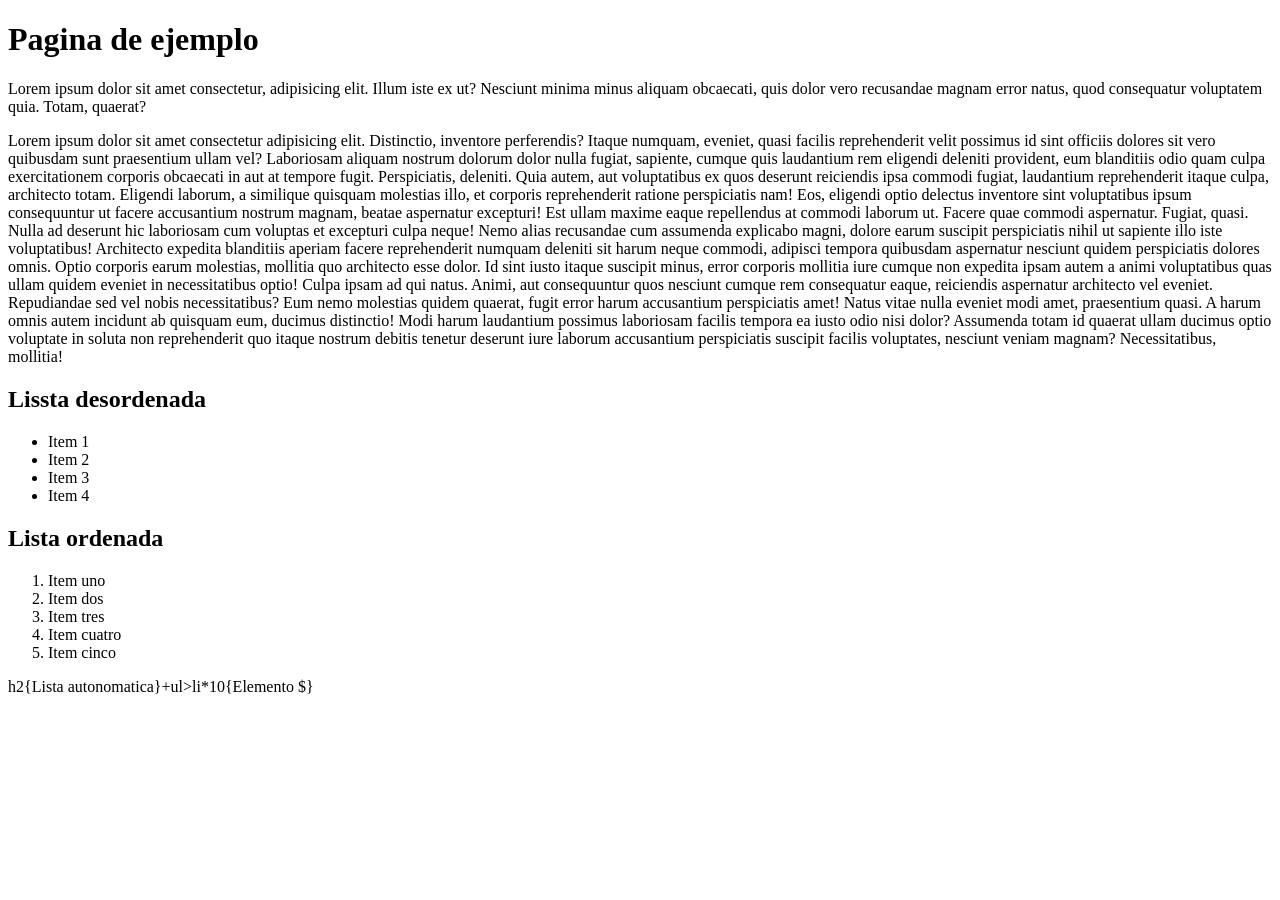
==== index.html @ 7f5fd834 "html" ====
<!DOCTYPE html>
<html lang="es">
<head>
    <meta charset="UTF-8">
    <meta name="viewport" content="width=device-width, initial-scale=1.0">
    <title>Pagina de Ejemplo</title>
</head>
<body>
    
    <!-- h1 ==> para hacer un titulo , el mas importante existe hasta el h6 -->
    <h1>Pagina de ejemplo</h1>
    <!-- p ==> etiqueta para definir parrafo-->
     <!-- lorem ==> genera texto demo rapido-->
    <p>
        Lorem ipsum dolor sit amet consectetur, adipisicing elit. Illum iste ex ut? Nesciunt minima minus aliquam obcaecati, quis dolor vero recusandae magnam error natus, quod consequatur voluptatem quia. Totam, quaerat?
    </p>
    <p>
       <!-- lorem*10 ==> *10 genera el efecto para el multiplicador-->
       Lorem ipsum dolor sit amet consectetur adipisicing elit. Distinctio, inventore perferendis? Itaque numquam, eveniet, quasi facilis reprehenderit velit possimus id sint officiis dolores sit vero quibusdam sunt praesentium ullam vel?
       Laboriosam aliquam nostrum dolorum dolor nulla fugiat, sapiente, cumque quis laudantium rem eligendi deleniti provident, eum blanditiis odio quam culpa exercitationem corporis obcaecati in aut at tempore fugit. Perspiciatis, deleniti.
       Quia autem, aut voluptatibus ex quos deserunt reiciendis ipsa commodi fugiat, laudantium reprehenderit itaque culpa, architecto totam. Eligendi laborum, a similique quisquam molestias illo, et corporis reprehenderit ratione perspiciatis nam!
       Eos, eligendi optio delectus inventore sint voluptatibus ipsum consequuntur ut facere accusantium nostrum magnam, beatae aspernatur excepturi! Est ullam maxime eaque repellendus at commodi laborum ut. Facere quae commodi aspernatur.
       Fugiat, quasi. Nulla ad deserunt hic laboriosam cum voluptas et excepturi culpa neque! Nemo alias recusandae cum assumenda explicabo magni, dolore earum suscipit perspiciatis nihil ut sapiente illo iste voluptatibus!
       Architecto expedita blanditiis aperiam facere reprehenderit numquam deleniti sit harum neque commodi, adipisci tempora quibusdam aspernatur nesciunt quidem perspiciatis dolores omnis. Optio corporis earum molestias, mollitia quo architecto esse dolor.
       Id sint iusto itaque suscipit minus, error corporis mollitia iure cumque non expedita ipsam autem a animi voluptatibus quas ullam quidem eveniet in necessitatibus optio! Culpa ipsam ad qui natus.
       Animi, aut consequuntur quos nesciunt cumque rem consequatur eaque, reiciendis aspernatur architecto vel eveniet. Repudiandae sed vel nobis necessitatibus? Eum nemo molestias quidem quaerat, fugit error harum accusantium perspiciatis amet!
       Natus vitae nulla eveniet modi amet, praesentium quasi. A harum omnis autem incidunt ab quisquam eum, ducimus distinctio! Modi harum laudantium possimus laboriosam facilis tempora ea iusto odio nisi dolor?
       Assumenda totam id quaerat ullam ducimus optio voluptate in soluta non reprehenderit quo itaque nostrum debitis tenetur deserunt iure laborum accusantium perspiciatis suscipit facilis voluptates, nesciunt veniam magnam? Necessitatibus, mollitia!
    </p>
    <h2>Lissta desordenada</h2>
    <!-- ul>li*4 se utiliza para crear una etiqueta dentro de otra-->
    <ul>
        <li>Item 1</li>
        <li>Item 2</li>
        <li>Item 3</li>
        <li>Item 4</li>
    </ul>
    <!-- h2+ol>li*5 ==> + sirve para crear etiquetas al mismo nivel , una debajo de la otra-->
    <h2>Lista ordenada</h2>
    <ol>
        <li>Item uno</li>
        <li>Item dos</li>
        <li>Item tres</li>
        <li>Item cuatro</li>
        <li>Item cinco</li>
    </ol>
    <!-- h2{Lista autonomatica}+ul>li*10{Elemento $} , {} = se utiliza para agregar texto , $ agrega un numero desde 1 correlativo -->
    h2{Lista autonomatica}+ul>li*10{Elemento $}
</body>

</html>
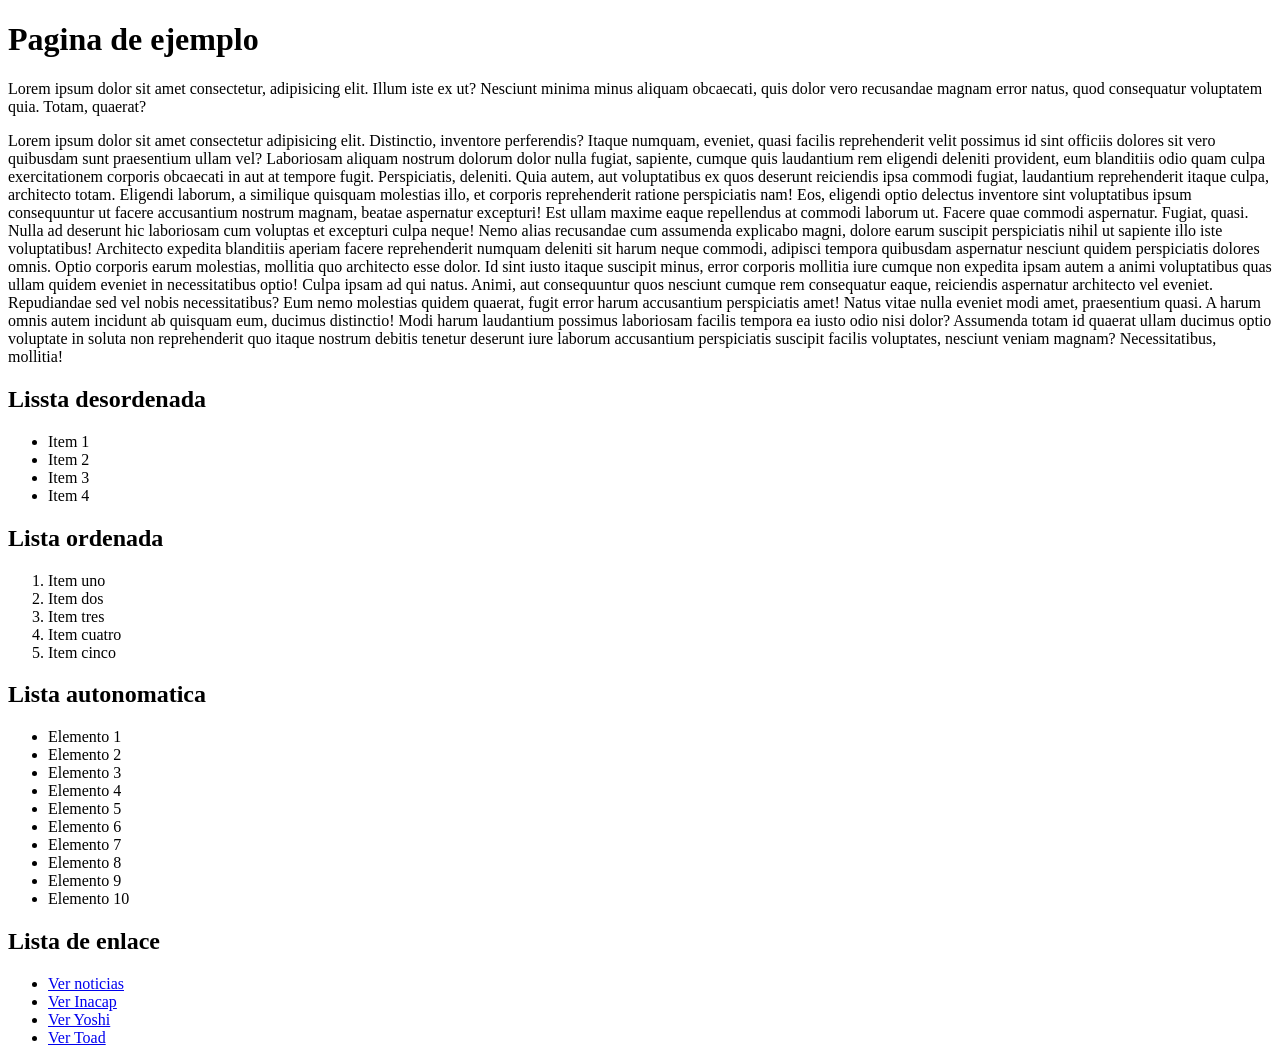
==== commit b736c3ab: "html avance 2" ====
--- a/index.html
+++ b/index.html
@@ -45,7 +45,26 @@
         <li>Item cinco</li>
     </ol>
     <!-- h2{Lista autonomatica}+ul>li*10{Elemento $} , {} = se utiliza para agregar texto , $ agrega un numero desde 1 correlativo -->
-    h2{Lista autonomatica}+ul>li*10{Elemento $}
+    <h2>Lista autonomatica</h2>
+    <ul>
+        <li>Elemento 1</li>
+        <li>Elemento 2</li>
+        <li>Elemento 3</li>
+        <li>Elemento 4</li>
+        <li>Elemento 5</li>
+        <li>Elemento 6</li>
+        <li>Elemento 7</li>
+        <li>Elemento 8</li>
+        <li>Elemento 9</li>
+        <li>Elemento 10</li>
+    </ul>
+    <h2>Lista de enlace</h2>
+    <ul>
+        <li><a href="https://www.biobiochile.cl" target="_blank">Ver noticias</a></li>
+        <li><a href="https://www.inacap.cl " target="_blank">Ver Inacap</a></li>
+        <li><a href="productos/yoshi.html" target="_blank">Ver Yoshi</a></li>
+        <li><a href="productos/toad.html" target="_blank">Ver Toad</a></li>
+    </ul>
 </body>
 
 </html>
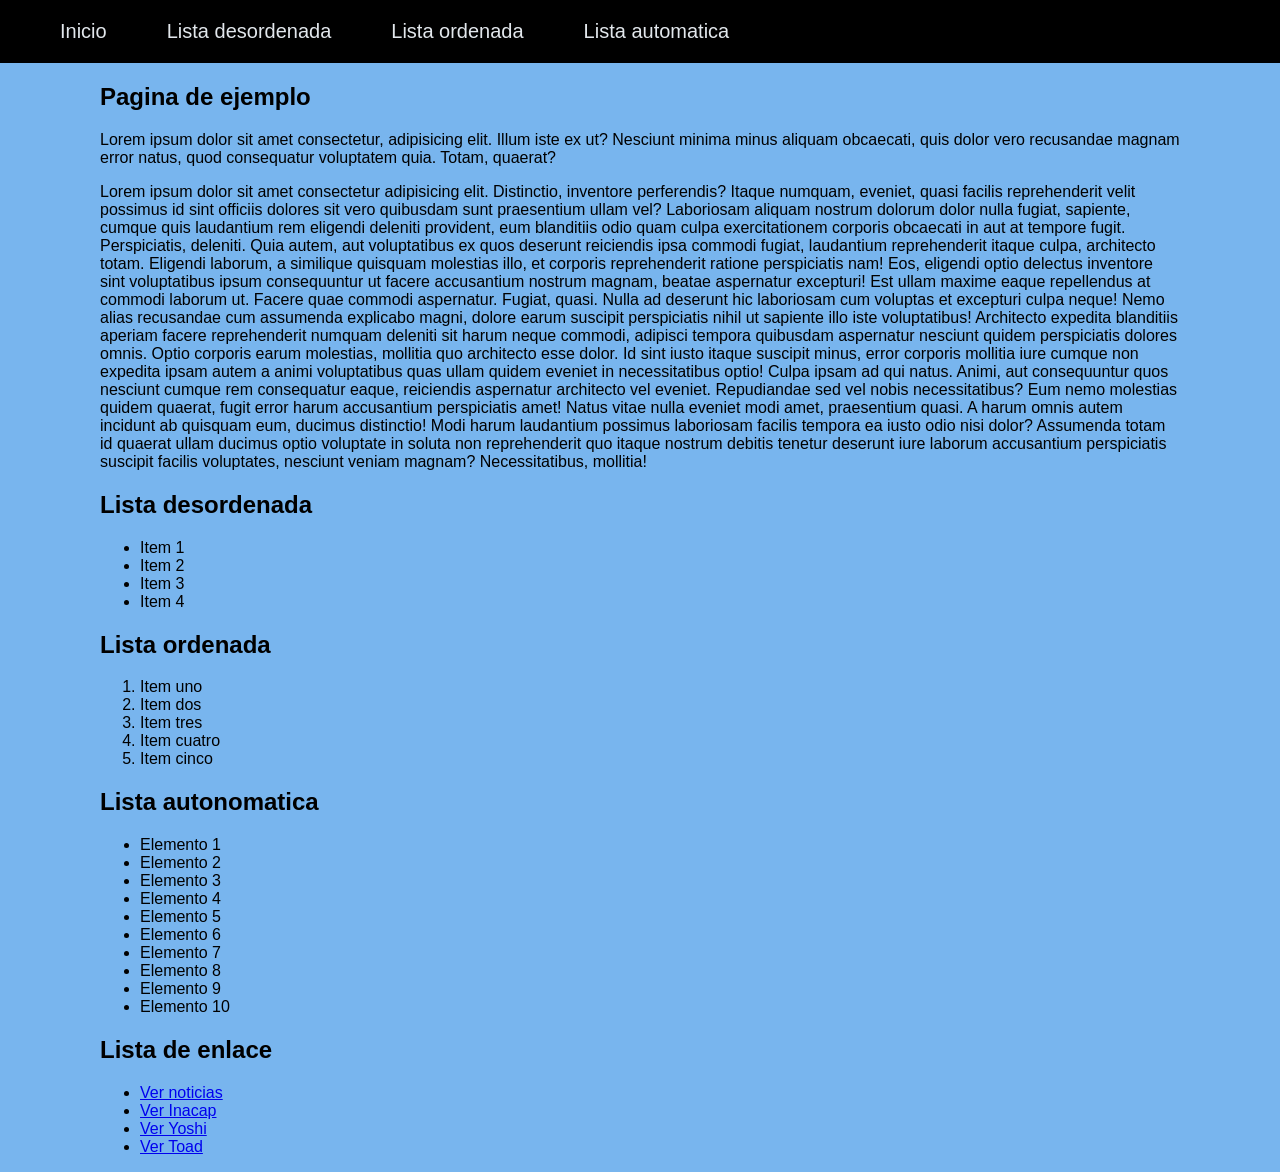
==== commit 32d3bfc3: "avance html color" ====
--- a/index.html
+++ b/index.html
@@ -4,67 +4,89 @@
     <meta charset="UTF-8">
     <meta name="viewport" content="width=device-width, initial-scale=1.0">
     <title>Pagina de Ejemplo</title>
+    <link rel="stylesheet" href="css/style.css">
+    <link rel="preconnect" href="https://fonts.googleapis.com">
+    <link rel="preconnect" href="https://fonts.gstatic.com" crossorigin>
+    <link href="https://fonts.googleapis.com/css2?family=Playwrite+IE:wght@100..400&family=Saira+Stencil:ital,wght@0,100..900;1,100..900&display=swap" rel="stylesheet">
 </head>
-<body>
-    
-    <!-- h1 ==> para hacer un titulo , el mas importante existe hasta el h6 -->
-    <h1>Pagina de ejemplo</h1>
-    <!-- p ==> etiqueta para definir parrafo-->
-     <!-- lorem ==> genera texto demo rapido-->
-    <p>
-        Lorem ipsum dolor sit amet consectetur, adipisicing elit. Illum iste ex ut? Nesciunt minima minus aliquam obcaecati, quis dolor vero recusandae magnam error natus, quod consequatur voluptatem quia. Totam, quaerat?
-    </p>
-    <p>
-       <!-- lorem*10 ==> *10 genera el efecto para el multiplicador-->
-       Lorem ipsum dolor sit amet consectetur adipisicing elit. Distinctio, inventore perferendis? Itaque numquam, eveniet, quasi facilis reprehenderit velit possimus id sint officiis dolores sit vero quibusdam sunt praesentium ullam vel?
-       Laboriosam aliquam nostrum dolorum dolor nulla fugiat, sapiente, cumque quis laudantium rem eligendi deleniti provident, eum blanditiis odio quam culpa exercitationem corporis obcaecati in aut at tempore fugit. Perspiciatis, deleniti.
-       Quia autem, aut voluptatibus ex quos deserunt reiciendis ipsa commodi fugiat, laudantium reprehenderit itaque culpa, architecto totam. Eligendi laborum, a similique quisquam molestias illo, et corporis reprehenderit ratione perspiciatis nam!
-       Eos, eligendi optio delectus inventore sint voluptatibus ipsum consequuntur ut facere accusantium nostrum magnam, beatae aspernatur excepturi! Est ullam maxime eaque repellendus at commodi laborum ut. Facere quae commodi aspernatur.
-       Fugiat, quasi. Nulla ad deserunt hic laboriosam cum voluptas et excepturi culpa neque! Nemo alias recusandae cum assumenda explicabo magni, dolore earum suscipit perspiciatis nihil ut sapiente illo iste voluptatibus!
-       Architecto expedita blanditiis aperiam facere reprehenderit numquam deleniti sit harum neque commodi, adipisci tempora quibusdam aspernatur nesciunt quidem perspiciatis dolores omnis. Optio corporis earum molestias, mollitia quo architecto esse dolor.
-       Id sint iusto itaque suscipit minus, error corporis mollitia iure cumque non expedita ipsam autem a animi voluptatibus quas ullam quidem eveniet in necessitatibus optio! Culpa ipsam ad qui natus.
-       Animi, aut consequuntur quos nesciunt cumque rem consequatur eaque, reiciendis aspernatur architecto vel eveniet. Repudiandae sed vel nobis necessitatibus? Eum nemo molestias quidem quaerat, fugit error harum accusantium perspiciatis amet!
-       Natus vitae nulla eveniet modi amet, praesentium quasi. A harum omnis autem incidunt ab quisquam eum, ducimus distinctio! Modi harum laudantium possimus laboriosam facilis tempora ea iusto odio nisi dolor?
-       Assumenda totam id quaerat ullam ducimus optio voluptate in soluta non reprehenderit quo itaque nostrum debitis tenetur deserunt iure laborum accusantium perspiciatis suscipit facilis voluptates, nesciunt veniam magnam? Necessitatibus, mollitia!
-    </p>
-    <h2>Lissta desordenada</h2>
-    <!-- ul>li*4 se utiliza para crear una etiqueta dentro de otra-->
-    <ul>
-        <li>Item 1</li>
-        <li>Item 2</li>
-        <li>Item 3</li>
-        <li>Item 4</li>
-    </ul>
-    <!-- h2+ol>li*5 ==> + sirve para crear etiquetas al mismo nivel , una debajo de la otra-->
-    <h2>Lista ordenada</h2>
-    <ol>
-        <li>Item uno</li>
-        <li>Item dos</li>
-        <li>Item tres</li>
-        <li>Item cuatro</li>
-        <li>Item cinco</li>
-    </ol>
-    <!-- h2{Lista autonomatica}+ul>li*10{Elemento $} , {} = se utiliza para agregar texto , $ agrega un numero desde 1 correlativo -->
-    <h2>Lista autonomatica</h2>
-    <ul>
-        <li>Elemento 1</li>
-        <li>Elemento 2</li>
-        <li>Elemento 3</li>
-        <li>Elemento 4</li>
-        <li>Elemento 5</li>
-        <li>Elemento 6</li>
-        <li>Elemento 7</li>
-        <li>Elemento 8</li>
-        <li>Elemento 9</li>
-        <li>Elemento 10</li>
-    </ul>
-    <h2>Lista de enlace</h2>
-    <ul>
-        <li><a href="https://www.biobiochile.cl" target="_blank">Ver noticias</a></li>
-        <li><a href="https://www.inacap.cl " target="_blank">Ver Inacap</a></li>
-        <li><a href="productos/yoshi.html" target="_blank">Ver Yoshi</a></li>
-        <li><a href="productos/toad.html" target="_blank">Ver Toad</a></li>
-    </ul>
+<body> 
+    <!-- header>nav>ul>li*4>a -->
+    <header>
+        <nav>
+            <ul>
+                <li><a href="s1">Inicio</a></li>
+                <li><a href="ld">Lista desordenada</a></li>
+                <li><a href="lo">Lista ordenada</a></li>
+                <li><a href="la">Lista automatica</a></li>
+                
+            </ul>
+        </nav>
+    </header>
+    <main>
+        <section id="s1">
+            <!-- h1 ==> para hacer un titulo , el mas importante existe hasta el h6 -->
+            <h1>Pagina de ejemplo</h1>
+            <!-- p ==> etiqueta para definir parrafo-->
+            <!-- lorem ==> genera texto demo rapido-->
+            <p>
+               Lorem ipsum dolor sit amet consectetur, adipisicing elit. Illum iste ex ut? Nesciunt minima minus aliquam obcaecati, quis dolor vero recusandae magnam error natus, quod consequatur voluptatem quia. Totam, quaerat?
+            </p>
+            <p>
+               <!-- lorem*10 ==> *10 genera el efecto para el multiplicador-->
+                Lorem ipsum dolor sit amet consectetur adipisicing elit. Distinctio, inventore perferendis? Itaque numquam, eveniet, quasi facilis reprehenderit velit possimus id sint officiis dolores sit vero quibusdam sunt praesentium ullam vel?
+                Laboriosam aliquam nostrum dolorum dolor nulla fugiat, sapiente, cumque quis laudantium rem eligendi deleniti provident, eum blanditiis odio quam culpa exercitationem corporis obcaecati in aut at tempore fugit. Perspiciatis, deleniti.
+                Quia autem, aut voluptatibus ex quos deserunt reiciendis ipsa commodi fugiat, laudantium reprehenderit itaque culpa, architecto totam. Eligendi laborum, a similique quisquam molestias illo, et corporis reprehenderit ratione perspiciatis nam!
+                Eos, eligendi optio delectus inventore sint voluptatibus ipsum consequuntur ut facere accusantium nostrum magnam, beatae aspernatur excepturi! Est ullam maxime eaque repellendus at commodi laborum ut. Facere quae commodi aspernatur.
+                Fugiat, quasi. Nulla ad deserunt hic laboriosam cum voluptas et excepturi culpa neque! Nemo alias recusandae cum assumenda explicabo magni, dolore earum suscipit perspiciatis nihil ut sapiente illo iste voluptatibus!
+                Architecto expedita blanditiis aperiam facere reprehenderit numquam deleniti sit harum neque commodi, adipisci tempora quibusdam aspernatur nesciunt quidem perspiciatis dolores omnis. Optio corporis earum molestias, mollitia quo architecto esse dolor.
+                Id sint iusto itaque suscipit minus, error corporis mollitia iure cumque non expedita ipsam autem a animi voluptatibus quas ullam quidem eveniet in necessitatibus optio! Culpa ipsam ad qui natus.
+                Animi, aut consequuntur quos nesciunt cumque rem consequatur eaque, reiciendis aspernatur architecto vel eveniet. Repudiandae sed vel nobis necessitatibus? Eum nemo molestias quidem quaerat, fugit error harum accusantium perspiciatis amet!
+                Natus vitae nulla eveniet modi amet, praesentium quasi. A harum omnis autem incidunt ab quisquam eum, ducimus distinctio! Modi harum laudantium possimus laboriosam facilis tempora ea iusto odio nisi dolor?
+                Assumenda totam id quaerat ullam ducimus optio voluptate in soluta non reprehenderit quo itaque nostrum debitis tenetur deserunt iure laborum accusantium perspiciatis suscipit facilis voluptates, nesciunt veniam magnam? Necessitatibus, mollitia!
+            </p>
+        </section>
+   
+        <section>
+            <h2 id="ld">Lista desordenada</h2>
+            <!-- ul>li*4 se utiliza para crear una etiqueta dentro de otra-->
+            <ul>
+             <li>Item 1</li>
+             <li>Item 2</li>
+             <li>Item 3</li>
+             <li>Item 4</li>
+            </ul>
+            <!-- h2+ol>li*5 ==> + sirve para crear etiquetas al mismo nivel , una debajo de la otra-->
+            <h2 id="lo">Lista ordenada</h2>
+            <ol>
+              <li>Item uno</li>
+              <li>Item dos</li>
+              <li>Item tres</li>
+              <li>Item cuatro</li>
+              <li>Item cinco</li>
+            </ol>
+            <!-- h2{Lista autonomatica}+ul>li*10{Elemento $} , {} = se utiliza para agregar texto , $ agrega un numero desde 1 correlativo -->
+            <h2 id="la">Lista autonomatica</h2>
+            <ul>
+              <li>Elemento 1</li>
+              <li>Elemento 2</li>
+              <li>Elemento 3</li>
+              <li>Elemento 4</li>
+              <li>Elemento 5</li>
+              <li>Elemento 6</li>
+              <li>Elemento 7</li>
+              <li>Elemento 8</li>
+              <li>Elemento 9</li>
+              <li>Elemento 10</li>
+            </ul>
+            <h2>Lista de enlace</h2>
+            <ul>
+             <li><a href="https://www.biobiochile.cl" target="_blank">Ver noticias</a></li>
+              <li><a href="https://www.inacap.cl " target="_blank">Ver Inacap</a></li>
+              <li><a href="productos/yoshi.html" target="_blank">Ver Yoshi</a></li>
+              <li><a href="productos/toad.html" target="_blank">Ver Toad</a></li>
+           </ul>
+        </section>
+    </main>
 </body>
 
 </html>
--- a/css/style.css
+++ b/css/style.css
@@ -0,0 +1,43 @@
+
+body{
+    background-color: rgb(120, 181, 238);
+    margin: 0px;
+    font-family: "Saira Stencil", sans-serif;
+    font-optical-sizing: auto;
+    font-weight: 100;
+    font-style: normal;
+    font-variation-settings:
+     "wdth" 100;
+}
+
+main{
+    padding: 0px 100px;
+}
+
+header{
+    background-color: black;
+}
+
+nav li{
+    padding: 20px;
+}
+
+nav li:hover{
+    background-color: grey;
+}
+nav ul{
+    display: flex;
+    gap: 20px;
+    list-style: none;
+    margin: 0px
+}
+
+nav a{
+    text-decoration: none;
+    color: rgb(226, 231, 236);
+    font-size: 20px;
+}
+
+nav a:hover{
+    color: blueviolet;
+}
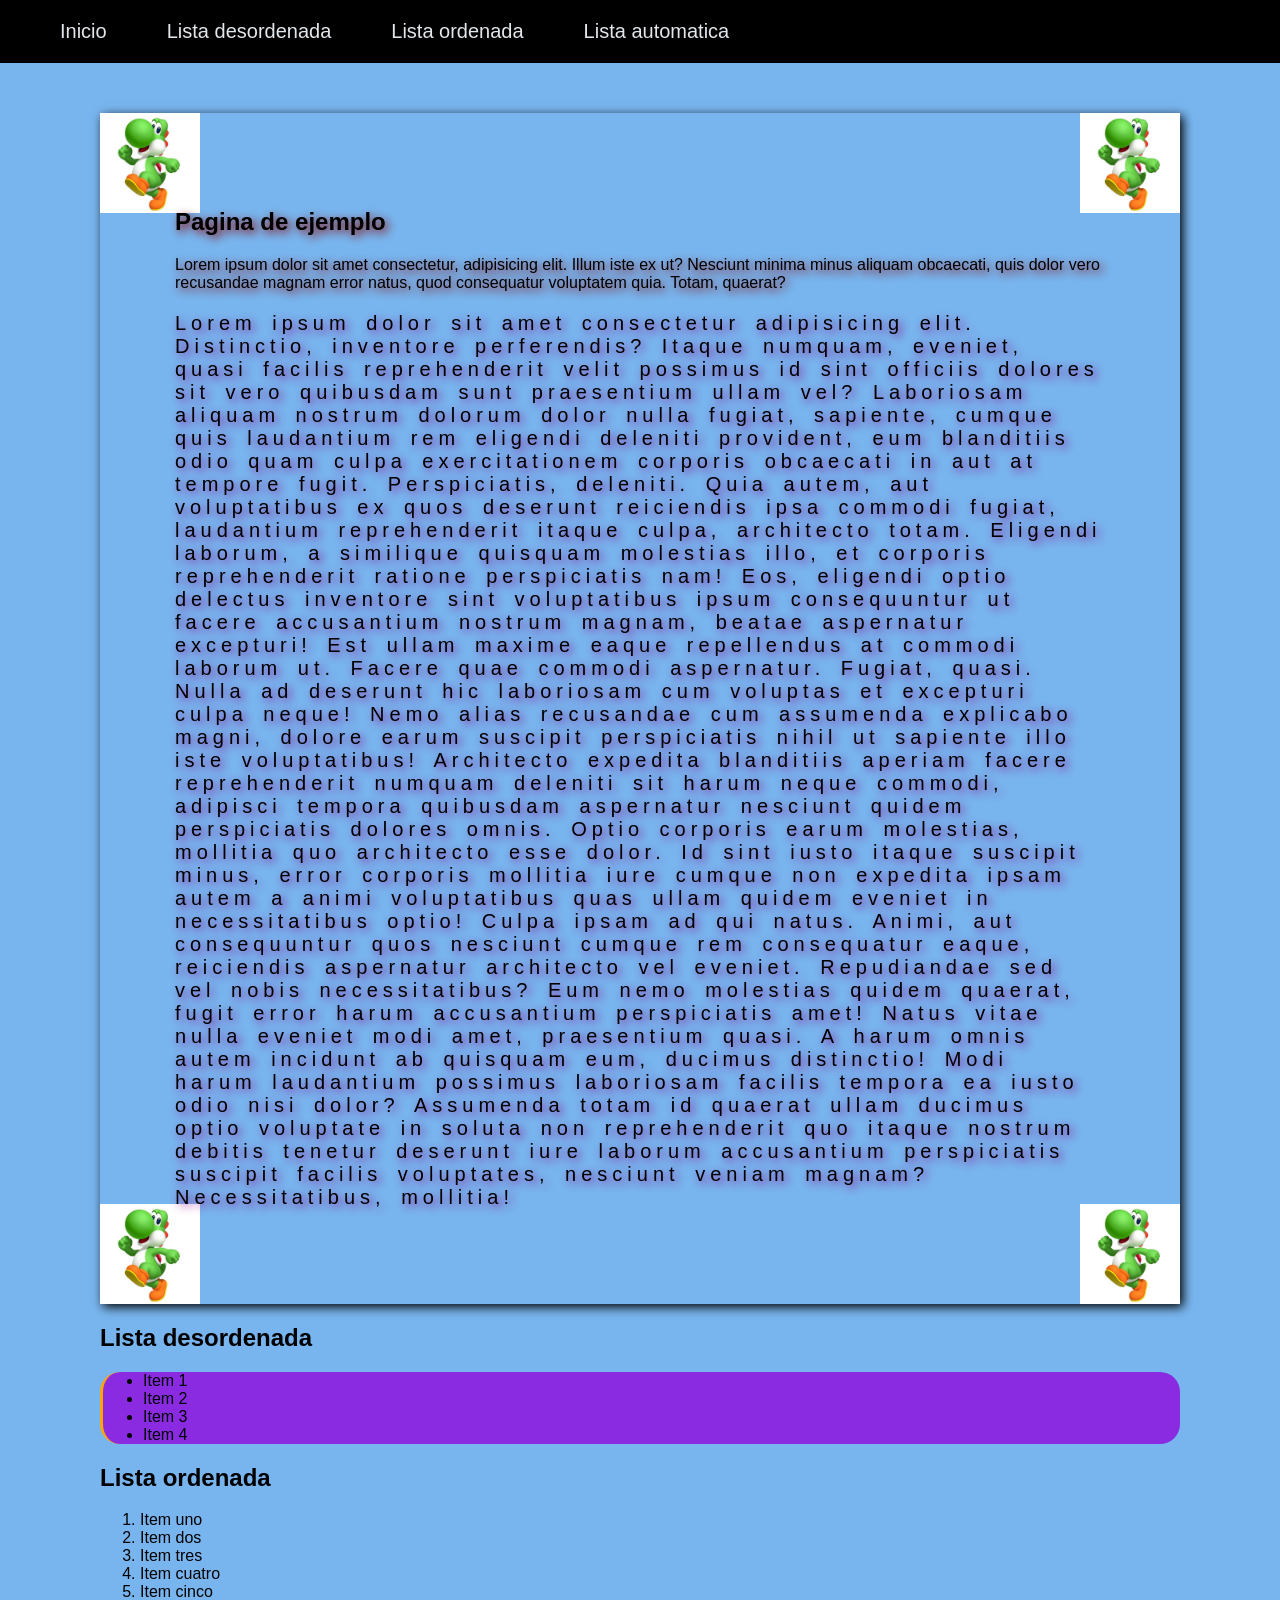
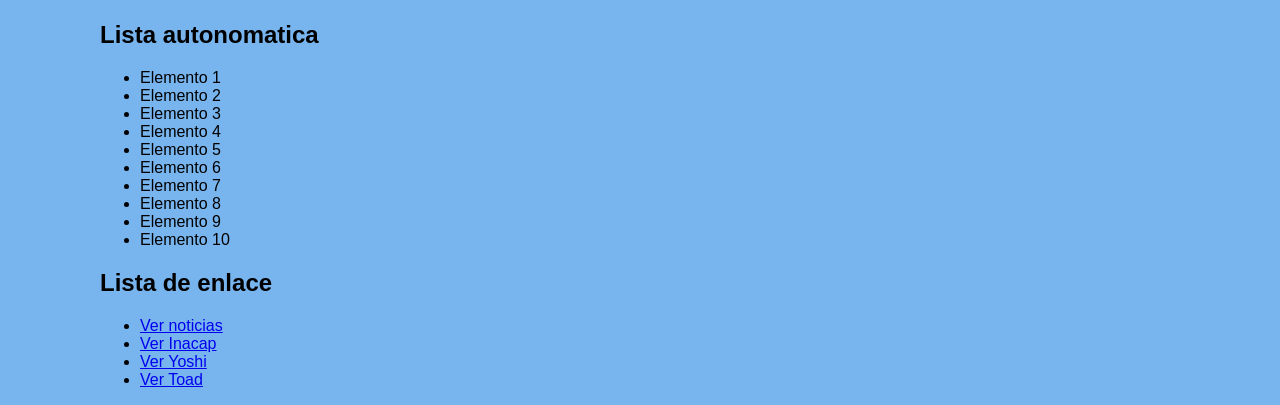
==== commit 95c076fb: "avance 4" ====
--- a/index.html
+++ b/index.html
@@ -31,7 +31,7 @@
             <p>
                Lorem ipsum dolor sit amet consectetur, adipisicing elit. Illum iste ex ut? Nesciunt minima minus aliquam obcaecati, quis dolor vero recusandae magnam error natus, quod consequatur voluptatem quia. Totam, quaerat?
             </p>
-            <p>
+            <p class="p1">
                <!-- lorem*10 ==> *10 genera el efecto para el multiplicador-->
                 Lorem ipsum dolor sit amet consectetur adipisicing elit. Distinctio, inventore perferendis? Itaque numquam, eveniet, quasi facilis reprehenderit velit possimus id sint officiis dolores sit vero quibusdam sunt praesentium ullam vel?
                 Laboriosam aliquam nostrum dolorum dolor nulla fugiat, sapiente, cumque quis laudantium rem eligendi deleniti provident, eum blanditiis odio quam culpa exercitationem corporis obcaecati in aut at tempore fugit. Perspiciatis, deleniti.
@@ -49,7 +49,7 @@
         <section>
             <h2 id="ld">Lista desordenada</h2>
             <!-- ul>li*4 se utiliza para crear una etiqueta dentro de otra-->
-            <ul>
+            <ul class="ul">
              <li>Item 1</li>
              <li>Item 2</li>
              <li>Item 3</li>
--- a/css/style.css
+++ b/css/style.css
@@ -40,4 +40,28 @@
 
 nav a:hover{
     color: blueviolet;
+}
+
+#s1{
+    margin-top: 50px;
+    background-image: url('../Images/Yoshi.jpg'), url('../Images/Yoshi.jpg') , url('../Images/Yoshi.jpg'), url('../Images/Yoshi.jpg') ;
+    background-position: top left, top right , bottom left , bottom right;
+    background-size: 100px;
+    background-repeat: no-repeat;
+    padding: 75px;
+    box-shadow: 3px 3px 10px;
+    text-shadow: 3px 3px 10px darkred;
+}
+
+.p1{
+    text-shadow: 3px 3px 10px darkmagenta;
+    font-size: 20px;
+    letter-spacing: 5px;
+    word-spacing: 5px;
+}
+
+.ul{
+   border-left: 3px orange solid; 
+   background-color: blueviolet;
+   border-radius:  20px;
 }
